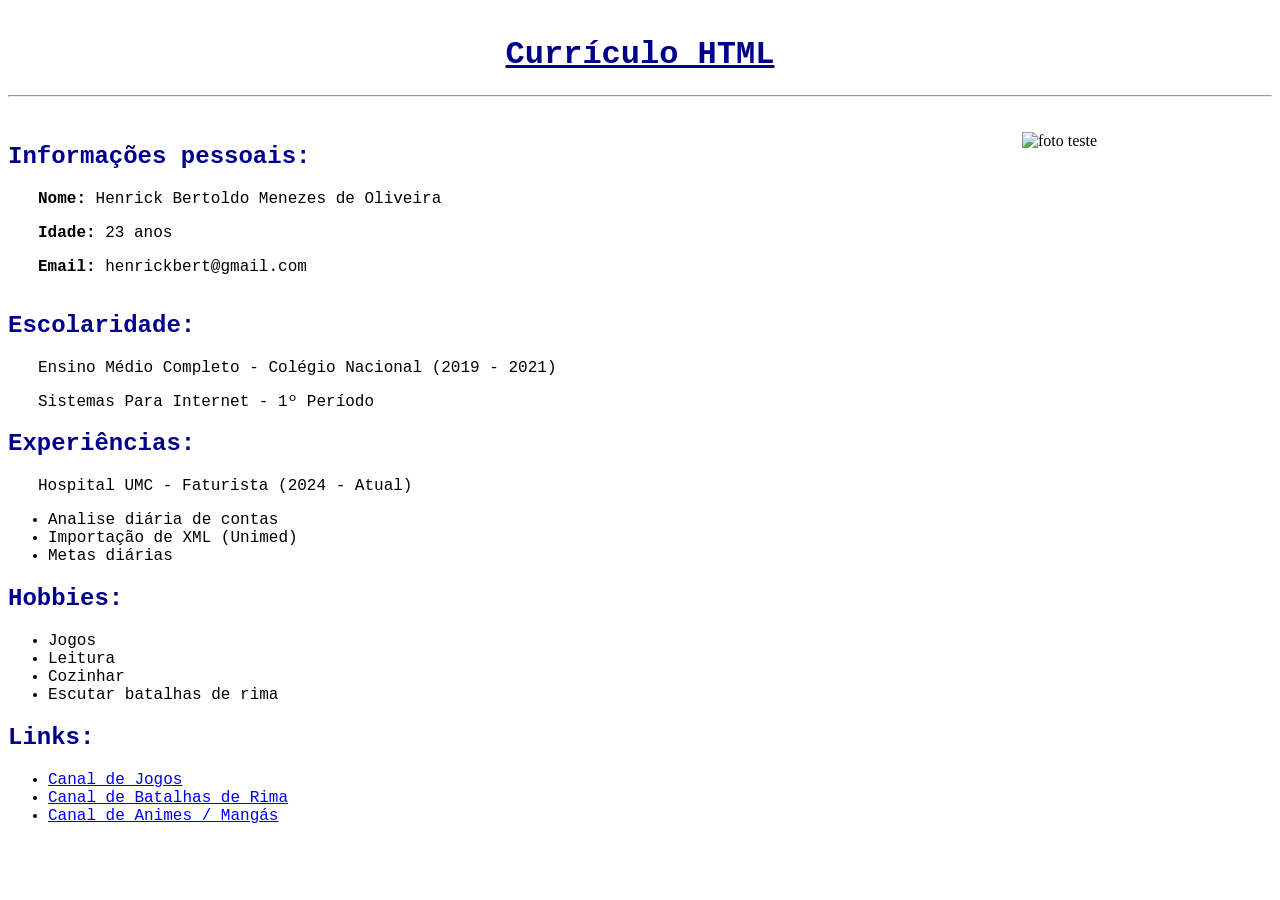
==== 1° Período/PWE/Listas/Lista 05B/Lista 05B.html @ ee9b097d "Update Lista 05B.html" ====
<!DOCTYPE html>
<html lang="pt-br">
<head>
    <style>
        h1 {
            font-family: 'Courier New';
            text-align: center;
            padding-top: 15px;
            color: darkblue;
        }

        h2 {
            color: darkblue;
            font-family: 'Courier New';
        }

        p {
            font-family: 'Courier New';
            padding-left: 30px;
            
        }

        #alinhamento {
            display: flex;
            justify-content: space-between;
            align-items: center;
        }

        #Foto1 {
            width: 150px;
            height: 150px;
            padding-right: 100px;
        }

        li {
            font-family: 'Courier New';    

        }
    </style>
    <meta charset="UTF-8">
    <meta name="viewport" content="width=device-width, initial-scale=1.0">
    <title>Currículo em HTML</title>
</head>

<body>
    <h1><u>Currículo HTML</u></h1>  
    <hr>
    <br>
    <div id= "alinhamento">

        <div>
            <h2>Informações pessoais:</h2>
            <p><b>Nome:</b> Henrick Bertoldo Menezes de Oliveira</p>
            <p><b>Idade:</b> 23 anos</p>
            <p><b>Email:</b> henrickbert@gmail.com</p>
        </div>
            <img id="Foto1" src="Minha foto.jpeg" alt="foto teste">
        </div>
    <h2>Escolaridade: </h2>
        <p>Ensino Médio Completo - Colégio Nacional (2019 - 2021)</p>
        <p>Sistemas Para Internet - 1º Período</p>
    <h2>Experiências:</h2>
        <p>Hospital UMC - Faturista (2024 - Atual) </p>
        <ul>
            <li>Analise diária de contas </li>
            <li>Importação de XML (Unimed)</li>
            <li>Metas diárias</li>
        </ul>
    <h2>Hobbies:</h2>
        <ul>
            <li>Jogos</li>
            <li>Leitura</li>
            <li>Cozinhar</li>
            <li>Escutar batalhas de rima</li>
        </ul>
    <h2>Links:</h2>
        <ul>
            <li><a href="https://www.youtube.com/@alanzoka">Canal de Jogos</a></li>
            <li><a href="https://www.youtube.com/@BatalhaDaAldeia">Canal de Batalhas de Rima</a></li>
            <li><a href="https://www.youtube.com/@CanalMangaQ">Canal de Animes / Mangás</a></li>
        </ul>
    
    
</body>
</html>
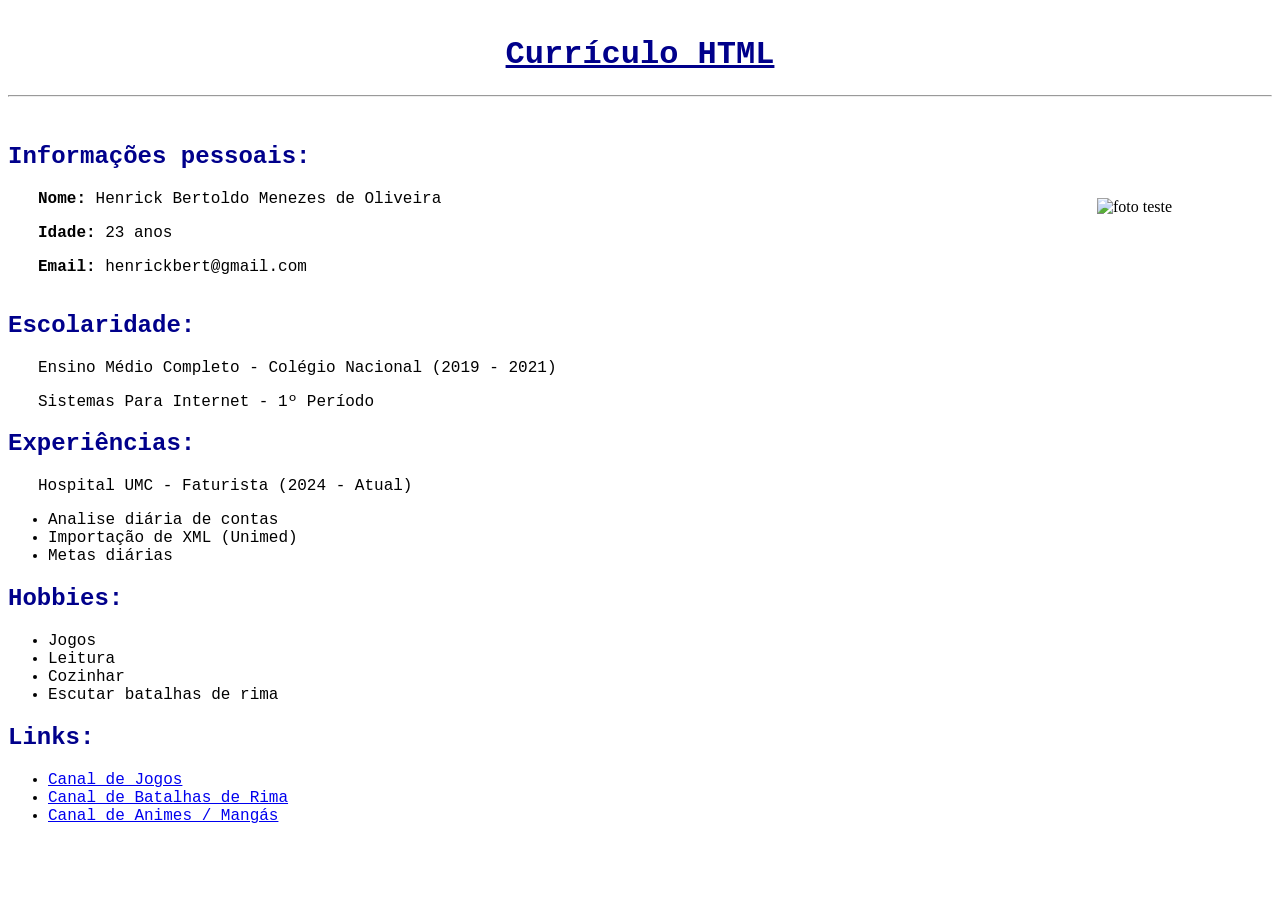
==== commit cca85c52: "Update Lista 05B.html" ====
--- a/1° Período/PWE/Listas/Lista 05B/Lista 05B.html
+++ b/1° Período/PWE/Listas/Lista 05B/Lista 05B.html
@@ -27,8 +27,6 @@
         }
 
         #Foto1 {
-            width: 150px;
-            height: 150px;
             padding-right: 100px;
         }
 
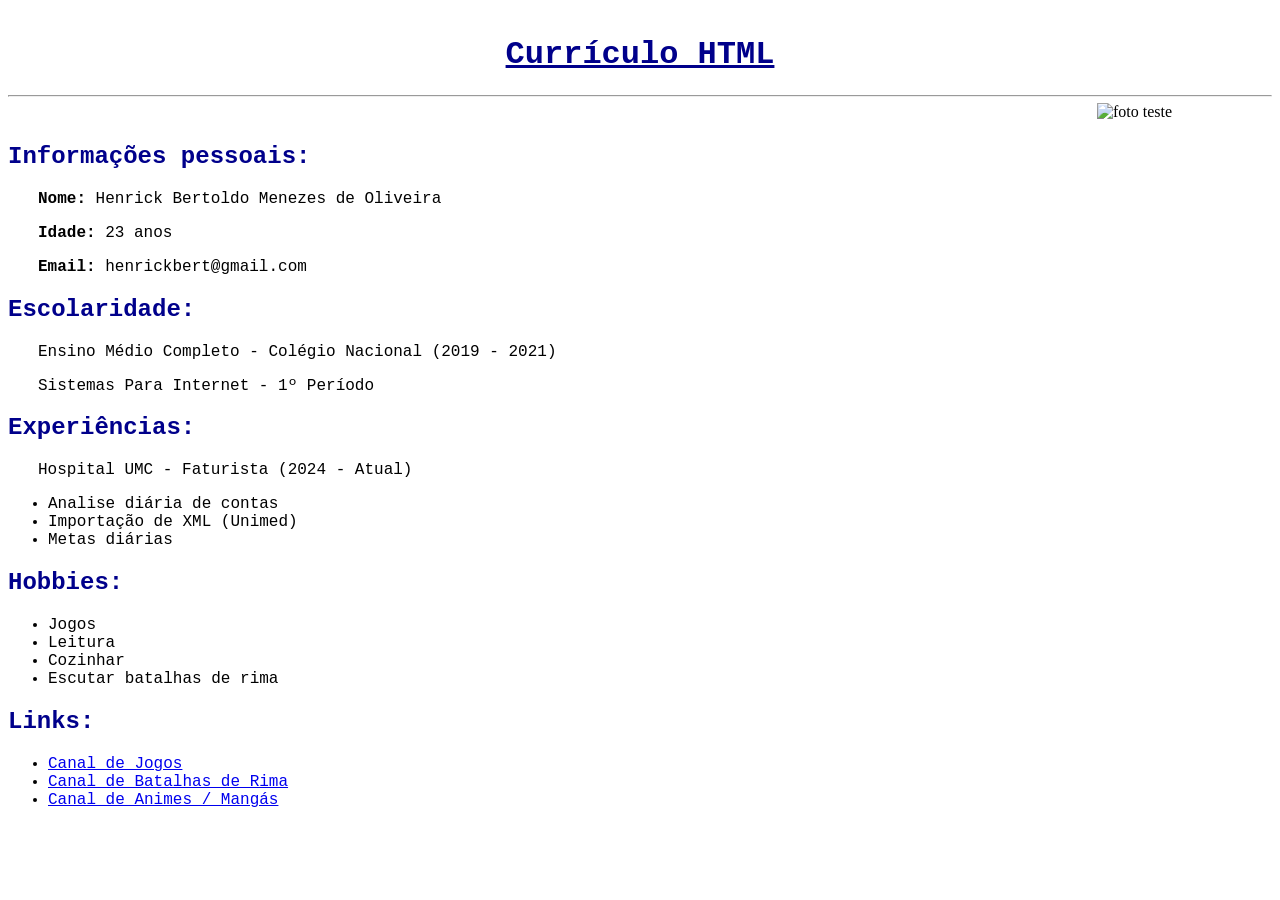
==== commit 50f111fb: "Update Lista 05B.html" ====
--- a/1° Período/PWE/Listas/Lista 05B/Lista 05B.html
+++ b/1° Período/PWE/Listas/Lista 05B/Lista 05B.html
@@ -20,14 +20,11 @@
             
         }
 
-        #alinhamento {
-            display: flex;
-            justify-content: space-between;
-            align-items: center;
-        }
-
         #Foto1 {
-            padding-right: 100px;
+             float: right;
+             padding-right: 100px;
+             margin-top: -20px;
+            
         }
 
         li {
@@ -44,16 +41,13 @@
     <h1><u>Currículo HTML</u></h1>  
     <hr>
     <br>
-    <div id= "alinhamento">
-
-        <div>
-            <h2>Informações pessoais:</h2>
-            <p><b>Nome:</b> Henrick Bertoldo Menezes de Oliveira</p>
-            <p><b>Idade:</b> 23 anos</p>
-            <p><b>Email:</b> henrickbert@gmail.com</p>
-        </div>
-            <img id="Foto1" src="Minha foto.jpeg" alt="foto teste">
-        </div>
+    <img id="Foto1" src="Minha foto.jpeg" alt="foto teste"> 
+    
+     <h2>Informações pessoais:</h2>
+        <p><b>Nome:</b> Henrick Bertoldo Menezes de Oliveira</p>
+        <p><b>Idade:</b> 23 anos</p>
+        <p><b>Email:</b> henrickbert@gmail.com</p>
+                   
     <h2>Escolaridade: </h2>
         <p>Ensino Médio Completo - Colégio Nacional (2019 - 2021)</p>
         <p>Sistemas Para Internet - 1º Período</p>
